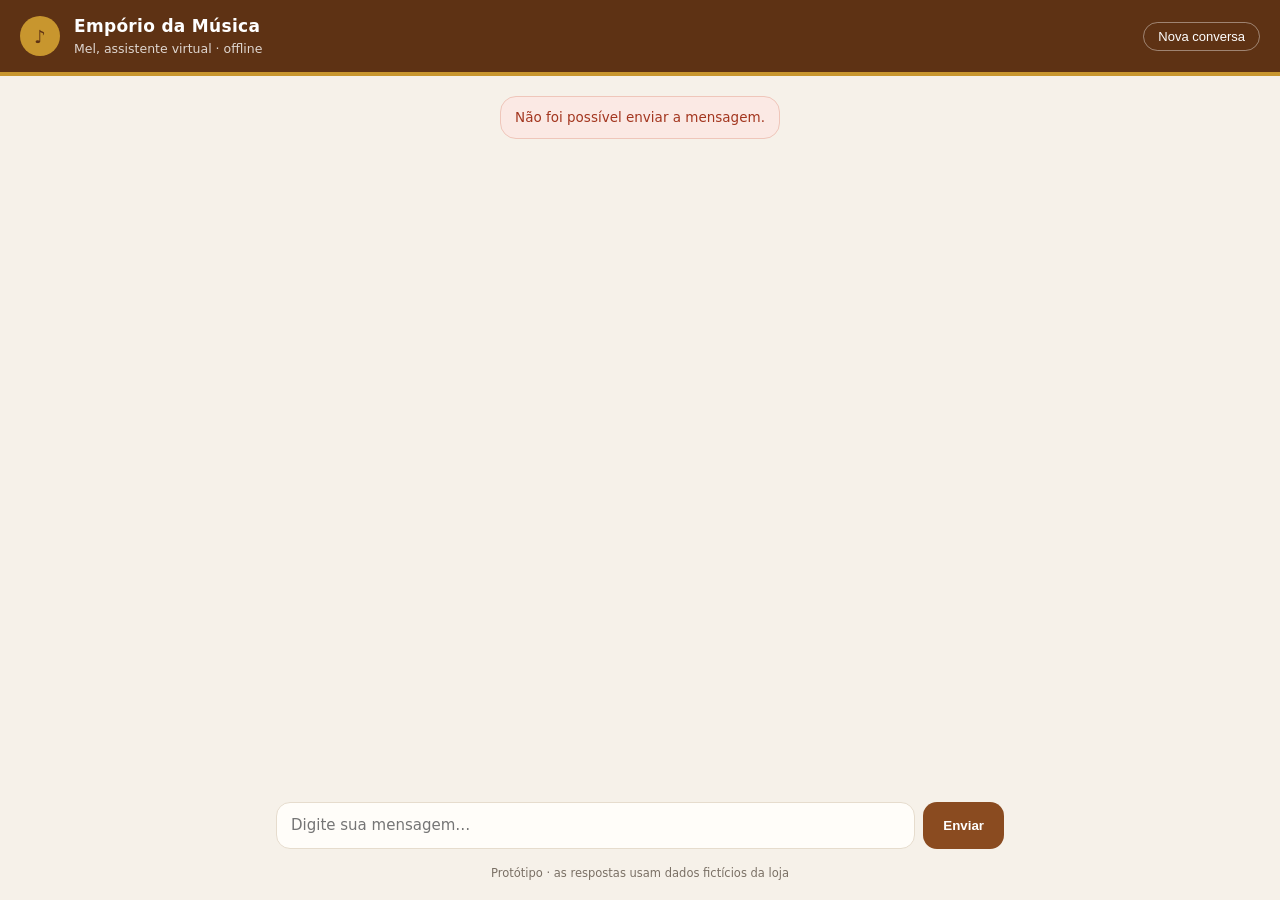
==== src/emporio/web/static/index.html @ 3da44260 "feat(web): add FastAPI chat API, web page with tool trace, transcripts and Dockerfile" ====
<!DOCTYPE html>
<html lang="pt-BR">
<head>
<meta charset="utf-8">
<meta name="viewport" content="width=device-width, initial-scale=1">
<title>Empório da Música — Atendimento</title>
<style>
  :root {
    --ink: #1d1a17;
    --paper: #f6f1e9;
    --card: #fffdf9;
    --wood: #8a4b20;
    --wood-dark: #5e3214;
    --brass: #c8962e;
    --muted: #7a7065;
    --line: #e6dccd;
    --mel: #fbf4e7;
    --you: #2f2a25;
    --error: #a3361f;
  }
  * { box-sizing: border-box; }
  body {
    margin: 0; min-height: 100vh; display: flex; flex-direction: column;
    font: 15px/1.5 "Segoe UI", system-ui, -apple-system, sans-serif;
    color: var(--ink); background: var(--paper);
  }
  header {
    background: var(--wood-dark); color: #fff; padding: 14px 20px;
    display: flex; align-items: center; gap: 14px;
    border-bottom: 4px solid var(--brass);
  }
  .logo {
    width: 40px; height: 40px; border-radius: 50%; background: var(--brass);
    display: grid; place-items: center; font-weight: 700; color: var(--wood-dark); font-size: 18px;
  }
  header h1 { margin: 0; font-size: 17px; letter-spacing: .3px; }
  header p { margin: 0; font-size: 12.5px; opacity: .8; }
  header .spacer { flex: 1; }
  header button {
    background: transparent; color: #fff; border: 1px solid rgba(255,255,255,.4);
    border-radius: 999px; padding: 6px 14px; cursor: pointer; font-size: 13px; white-space: nowrap;
  }
  header button:hover { background: rgba(255,255,255,.1); }
  main { flex: 1; width: 100%; max-width: 760px; margin: 0 auto; padding: 20px 16px 8px; display: flex; flex-direction: column; }
  #log { flex: 1; display: flex; flex-direction: column; gap: 12px; padding-bottom: 12px; }
  .msg { max-width: 82%; padding: 10px 14px; border-radius: 16px; white-space: normal; word-wrap: break-word; }
  .msg.mel { align-self: flex-start; background: var(--mel); border: 1px solid var(--line); border-bottom-left-radius: 4px; }
  .msg.you { align-self: flex-end; background: var(--you); color: #fff; border-bottom-right-radius: 4px; }
  .msg.error { align-self: center; background: #fbe9e4; color: var(--error); border: 1px solid #efc6ba; font-size: 13.5px; }
  .who { font-size: 11.5px; font-weight: 600; color: var(--wood); margin-bottom: 2px; }
  details.trace { margin-top: 8px; font-size: 12px; color: var(--muted); }
  details.trace summary { cursor: pointer; }
  details.trace code { display: block; background: #f1e8da; border-radius: 6px; padding: 4px 8px; margin-top: 4px; white-space: pre-wrap; color: var(--wood-dark); }
  .typing { align-self: flex-start; color: var(--muted); font-size: 13px; padding-left: 4px; }
  .chips { display: flex; flex-wrap: wrap; gap: 8px; margin: 4px 0 14px; }
  .chips button {
    background: var(--card); border: 1px solid var(--line); border-radius: 999px; padding: 6px 12px;
    cursor: pointer; font-size: 13px; color: var(--wood-dark);
  }
  .chips button:hover { border-color: var(--brass); }
  form { position: sticky; bottom: 0; background: var(--paper); padding: 10px 0 16px; display: flex; gap: 8px; }
  textarea {
    flex: 1; resize: none; border: 1px solid var(--line); border-radius: 14px; padding: 11px 14px;
    font: inherit; background: var(--card); min-height: 46px; max-height: 140px;
  }
  textarea:focus { outline: 2px solid var(--brass); outline-offset: 1px; }
  form button {
    background: var(--wood); color: #fff; border: 0; border-radius: 14px; padding: 0 20px;
    font-weight: 600; cursor: pointer;
  }
  form button:disabled { opacity: .5; cursor: default; }
  .footnote { text-align: center; font-size: 11.5px; color: var(--muted); padding-bottom: 10px; }
</style>
</head>
<body>
<header>
  <div class="logo" aria-hidden="true">♪</div>
  <div>
    <h1>Empório da Música</h1>
    <p>Mel, assistente virtual · <span id="model">conectando…</span></p>
  </div>
  <div class="spacer"></div>
  <button id="reset" type="button">Nova conversa</button>
</header>

<main>
  <div id="log" aria-live="polite"></div>
  <div class="chips" id="chips"></div>
  <form id="form">
    <textarea id="input" rows="1" maxlength="1000" placeholder="Digite sua mensagem…" aria-label="Mensagem"></textarea>
    <button id="send" type="submit">Enviar</button>
  </form>
  <div class="footnote" id="footnote">Protótipo · as respostas usam dados fictícios da loja</div>
</main>

<script>
const SUGGESTIONS = [
  "Quais violões vocês têm até R$ 1000?",
  "Quanto custa o Takamine GD20?",
  "Qual o endereço da loja?",
  "Me arrependi da minha compra, posso devolver?",
];
const log = document.getElementById("log");
const form = document.getElementById("form");
const input = document.getElementById("input");
const send = document.getElementById("send");
const chips = document.getElementById("chips");
let sessionId = null;

// Escape first, then allow only **bold** and line breaks: model output never becomes raw HTML (no XSS).
function renderSafe(text) {
  const escaped = text.replace(/&/g, "&amp;").replace(/</g, "&lt;").replace(/>/g, "&gt;").replace(/"/g, "&quot;");
  return escaped.replace(/\*\*(.+?)\*\*/g, "<strong>$1</strong>").replace(/\n/g, "<br>");
}

function addMessage(role, text, trace) {
  const div = document.createElement("div");
  div.className = "msg " + role;
  if (role === "mel") {
    div.innerHTML = '<div class="who">Mel</div>' + renderSafe(text);
    if (trace && trace.length) {
      const details = document.createElement("details");
      details.className = "trace";
      const summary = document.createElement("summary");
      summary.textContent = `consultou ${trace.length} ${trace.length === 1 ? "ferramenta" : "ferramentas"}`;
      details.appendChild(summary);
      for (const step of trace) {
        const code = document.createElement("code");
        code.textContent = `${step.tool}(${JSON.stringify(step.arguments)})${step.ok ? "" : "  ✗ erro"}`;
        details.appendChild(code);
      }
      div.appendChild(details);
    }
  } else {
    div.textContent = text;
  }
  log.appendChild(div);
  div.scrollIntoView({ behavior: "smooth", block: "end" });
  return div;
}

async function api(path, body) {
  const res = await fetch(path, { method: "POST", headers: { "Content-Type": "application/json" }, body: JSON.stringify(body || {}) });
  const data = await res.json().catch(() => ({}));
  if (!res.ok) {
    const detail = typeof data.detail === "string" ? data.detail : "Não foi possível enviar a mensagem.";
    throw Object.assign(new Error(detail), { status: res.status });
  }
  return data;
}

async function startSession() {
  log.innerHTML = "";
  const data = await api("/api/sessions");
  sessionId = data.session_id;
  addMessage("mel", "Oi! Eu sou a **Mel**, assistente virtual do Empório da Música. Posso ajudar com instrumentos, preços, pedidos e políticas da loja. 🎸");
  renderChips();
}

function renderChips() {
  chips.innerHTML = "";
  for (const text of SUGGESTIONS) {
    const b = document.createElement("button");
    b.type = "button";
    b.textContent = text;
    b.onclick = () => submit(text);
    chips.appendChild(b);
  }
}

async function submit(text) {
  text = text.trim();
  if (!text || send.disabled) return;
  chips.innerHTML = "";
  addMessage("you", text);
  input.value = "";
  send.disabled = true;
  const typing = document.createElement("div");
  typing.className = "typing";
  typing.textContent = "Mel está digitando…";
  log.appendChild(typing);
  try {
    const data = await api("/api/chat", { session_id: sessionId, message: text });
    addMessage("mel", data.reply, data.tool_trace);
    document.getElementById("footnote").textContent = `Protótipo · ${data.messages_left} mensagens restantes nesta conversa`;
  } catch (err) {
    addMessage("error", err.message);
    if (err.status === 404) await startSession();
  } finally {
    typing.remove();
    send.disabled = false;
    input.focus();
  }
}

form.addEventListener("submit", (e) => { e.preventDefault(); submit(input.value); });
input.addEventListener("keydown", (e) => {
  if (e.key === "Enter" && !e.shiftKey) { e.preventDefault(); submit(input.value); }
});
document.getElementById("reset").onclick = () => startSession().catch((e) => addMessage("error", e.message));

fetch("/health").then((r) => r.json()).then((h) => {
  document.getElementById("model").textContent = h.model ? `${h.provider}/${h.model}` : "online";
}).catch(() => { document.getElementById("model").textContent = "offline"; });
startSession().catch((e) => addMessage("error", e.message));
</script>
</body>
</html>
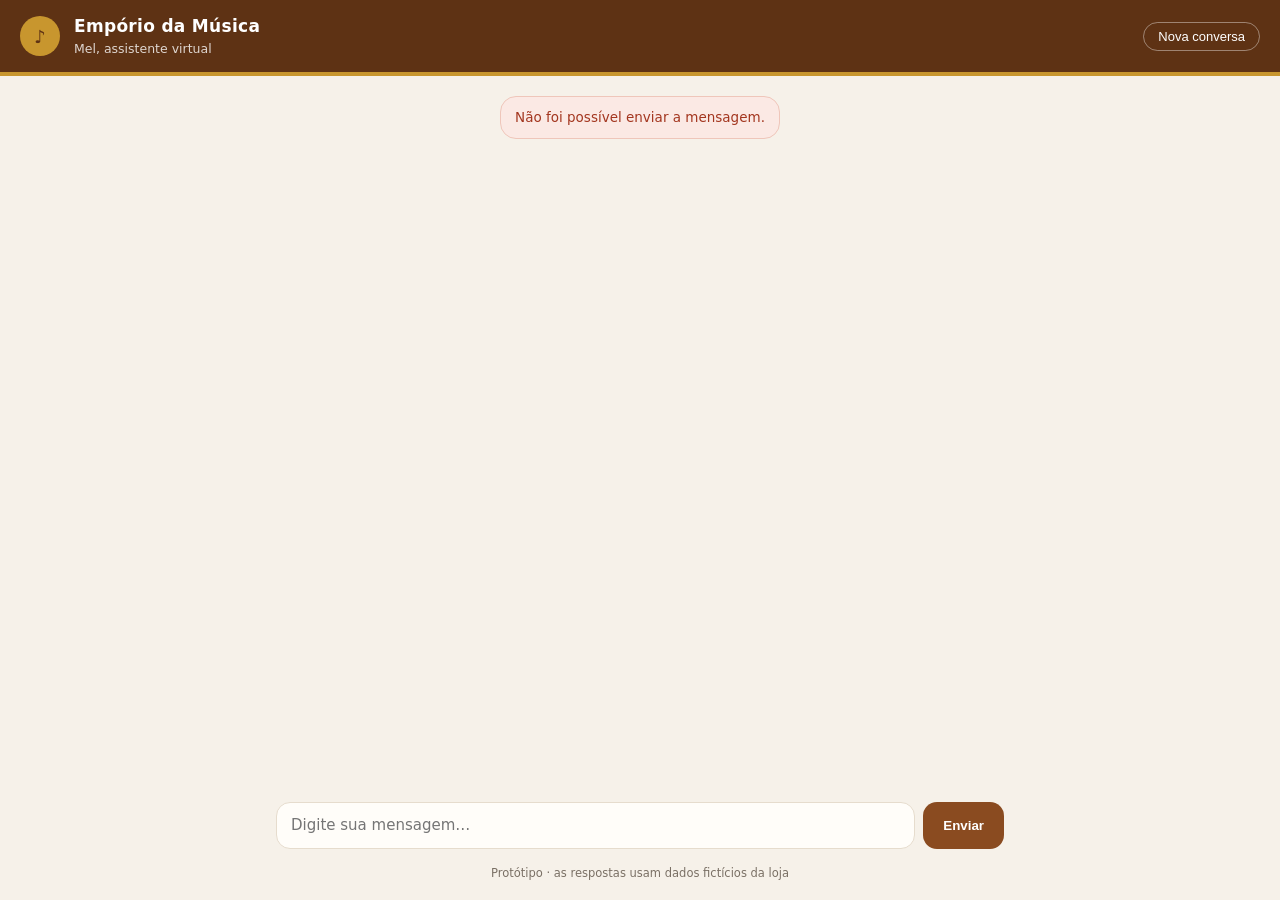
==== commit e3e0e6b6: "feat(web): add server-side demo mode to expose model, tool trace and API docs only for evaluation" ====
--- a/src/emporio/web/static/index.html
+++ b/src/emporio/web/static/index.html
@@ -70,6 +70,11 @@
   }
   form button:disabled { opacity: .5; cursor: default; }
   .footnote { text-align: center; font-size: 11.5px; color: var(--muted); padding-bottom: 10px; }
+  .demo-banner {
+    display: none; background: #fff4d6; color: #6b4a00; border-bottom: 1px solid #ecd9a4;
+    font-size: 12.5px; padding: 8px 20px; text-align: center;
+  }
+  .demo-banner strong { color: #5a3d00; }
 </style>
 </head>
 <body>
@@ -77,11 +82,15 @@
   <div class="logo" aria-hidden="true">♪</div>
   <div>
     <h1>Empório da Música</h1>
-    <p>Mel, assistente virtual · <span id="model">conectando…</span></p>
+    <p>Mel, assistente virtual<span id="model"></span></p>
   </div>
   <div class="spacer"></div>
   <button id="reset" type="button">Nova conversa</button>
 </header>
+<div class="demo-banner" id="demo-banner" role="note">
+  <strong>Modo demonstração</strong> · exibe o modelo e as consultas internas (tools) de cada resposta, para avaliação técnica.
+  Em produção (<code>DEMO_MODE=false</code>) fica desligado e o cliente vê apenas a conversa.
+</div>
 
 <main>
   <div id="log" aria-live="polite"></div>
@@ -122,7 +131,7 @@
       const details = document.createElement("details");
       details.className = "trace";
       const summary = document.createElement("summary");
-      summary.textContent = `consultou ${trace.length} ${trace.length === 1 ? "ferramenta" : "ferramentas"}`;
+      summary.textContent = `🔧 consultas internas: ${trace.length} ${trace.length === 1 ? "tool" : "tools"} (modo demonstração)`;
       details.appendChild(summary);
       for (const step of trace) {
         const code = document.createElement("code");
@@ -200,8 +209,11 @@
 document.getElementById("reset").onclick = () => startSession().catch((e) => addMessage("error", e.message));
 
 fetch("/health").then((r) => r.json()).then((h) => {
-  document.getElementById("model").textContent = h.model ? `${h.provider}/${h.model}` : "online";
-}).catch(() => { document.getElementById("model").textContent = "offline"; });
+  if (h.demo_mode) {
+    document.getElementById("demo-banner").style.display = "block";
+    if (h.model) document.getElementById("model").textContent = ` · ${h.provider}/${h.model}`;
+  }
+}).catch(() => {});
 startSession().catch((e) => addMessage("error", e.message));
 </script>
 </body>
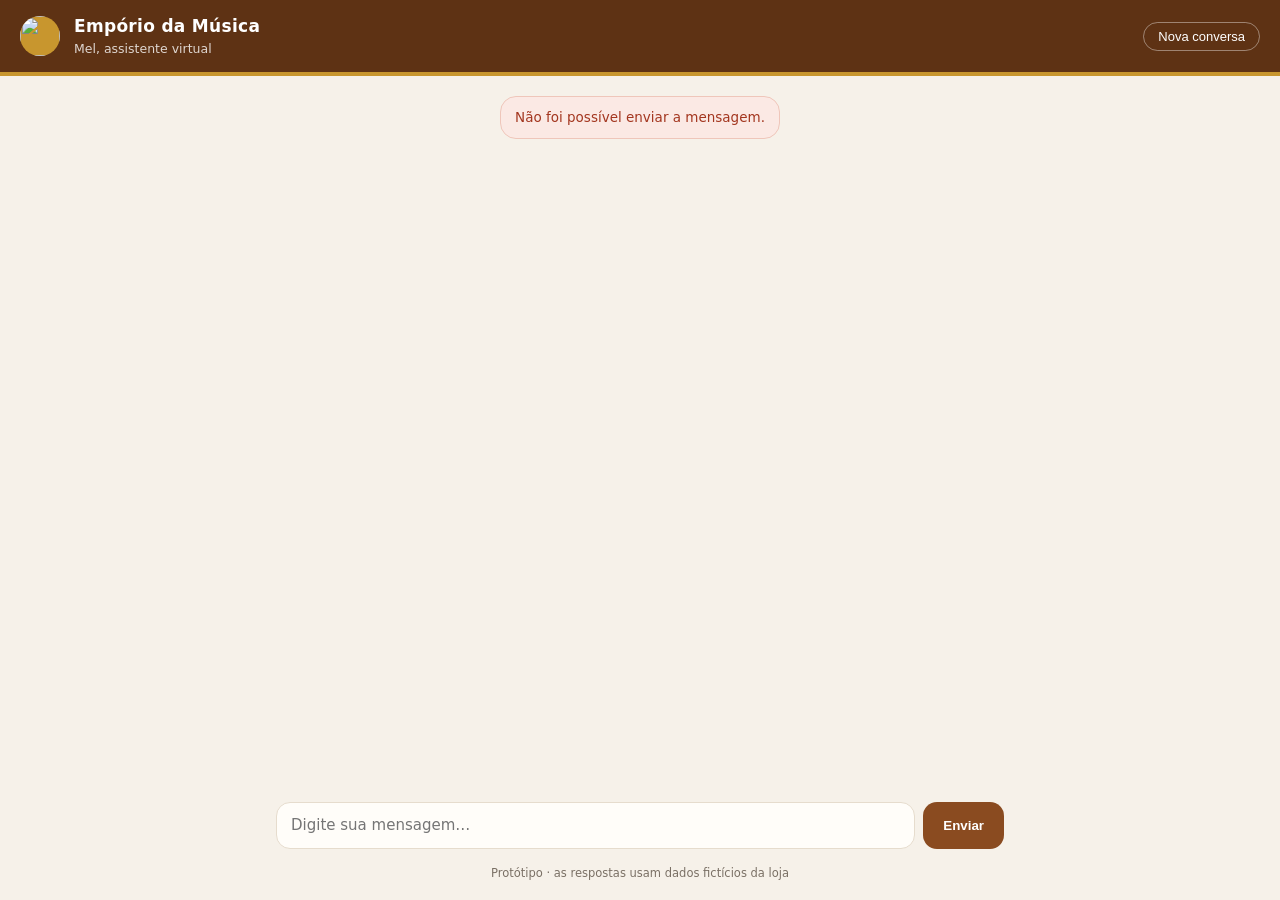
==== commit 6da152d6: "feat(web): store front page with Mel mascot and chat widget, agent unchanged (ADR-017)" ====
--- a/src/emporio/web/static/index.html
+++ b/src/emporio/web/static/index.html
@@ -4,6 +4,7 @@
 <meta charset="utf-8">
 <meta name="viewport" content="width=device-width, initial-scale=1">
 <title>Empório da Música — Atendimento</title>
+<link rel="icon" href="/static/mel_icon.svg" type="image/svg+xml">
 <style>
   :root {
     --ink: #1d1a17;
@@ -75,11 +76,12 @@
     font-size: 12.5px; padding: 8px 20px; text-align: center;
   }
   .demo-banner strong { color: #5a3d00; }
+  body.embed header { padding-right: 52px; } /* room for the store widget's close button */
 </style>
 </head>
 <body>
 <header>
-  <div class="logo" aria-hidden="true">♪</div>
+  <img class="logo" src="/static/mel_icon.svg" alt="" aria-hidden="true">
   <div>
     <h1>Empório da Música</h1>
     <p>Mel, assistente virtual<span id="model"></span></p>
@@ -103,6 +105,7 @@
 </main>
 
 <script>
+if (new URLSearchParams(location.search).has("embed")) document.body.classList.add("embed");
 const SUGGESTIONS = [
   "Quais violões vocês têm até R$ 1000?",
   "Quanto custa o Takamine GD20?",
@@ -202,6 +205,11 @@
   }
 }
 
+// Embedded in the store page: accept questions only from the same origin (the "Perguntar à Mel" buttons).
+window.addEventListener("message", (e) => {
+  if (e.origin !== location.origin || !e.data || typeof e.data.ask !== "string") return;
+  submit(e.data.ask.slice(0, 1000));
+});
 form.addEventListener("submit", (e) => { e.preventDefault(); submit(input.value); });
 input.addEventListener("keydown", (e) => {
   if (e.key === "Enter" && !e.shiftKey) { e.preventDefault(); submit(input.value); }
@@ -214,7 +222,9 @@
     if (h.model) document.getElementById("model").textContent = ` · ${h.provider}/${h.model}`;
   }
 }).catch(() => {});
-startSession().catch((e) => addMessage("error", e.message));
+startSession().then(() => {
+  if (window.parent !== window) window.parent.postMessage({ ready: true }, location.origin);
+}).catch((e) => addMessage("error", e.message));
 </script>
 </body>
 </html>
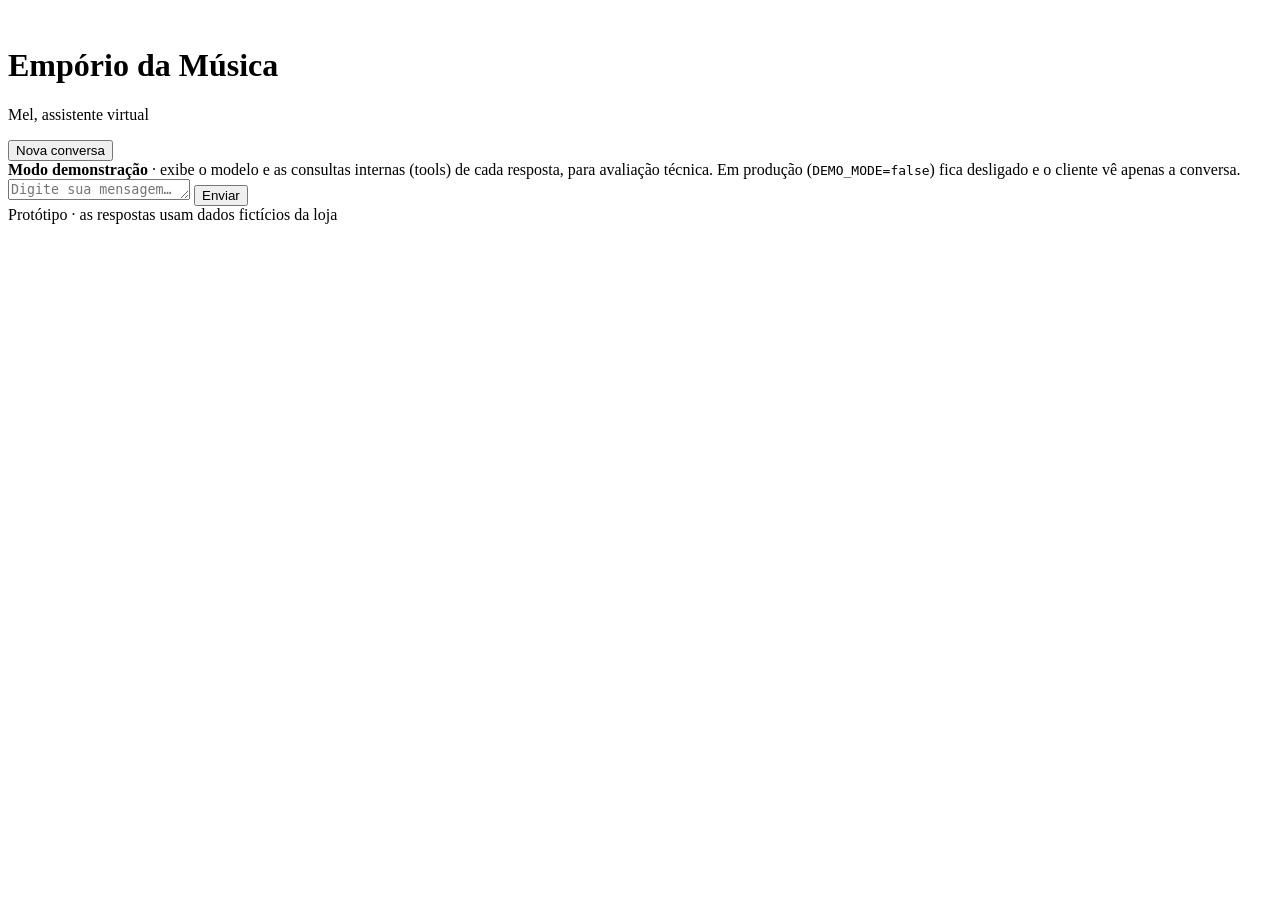
==== commit 48552b5a: "feat(web): split pages into HTML/CSS/JS and add a strict CSP without unsafe-inline (ADR-018)" ====
--- a/src/emporio/web/static/index.html
+++ b/src/emporio/web/static/index.html
@@ -5,79 +5,7 @@
 <meta name="viewport" content="width=device-width, initial-scale=1">
 <title>Empório da Música — Atendimento</title>
 <link rel="icon" href="/static/mel_icon.svg" type="image/svg+xml">
-<style>
-  :root {
-    --ink: #1d1a17;
-    --paper: #f6f1e9;
-    --card: #fffdf9;
-    --wood: #8a4b20;
-    --wood-dark: #5e3214;
-    --brass: #c8962e;
-    --muted: #7a7065;
-    --line: #e6dccd;
-    --mel: #fbf4e7;
-    --you: #2f2a25;
-    --error: #a3361f;
-  }
-  * { box-sizing: border-box; }
-  body {
-    margin: 0; min-height: 100vh; display: flex; flex-direction: column;
-    font: 15px/1.5 "Segoe UI", system-ui, -apple-system, sans-serif;
-    color: var(--ink); background: var(--paper);
-  }
-  header {
-    background: var(--wood-dark); color: #fff; padding: 14px 20px;
-    display: flex; align-items: center; gap: 14px;
-    border-bottom: 4px solid var(--brass);
-  }
-  .logo {
-    width: 40px; height: 40px; border-radius: 50%; background: var(--brass);
-    display: grid; place-items: center; font-weight: 700; color: var(--wood-dark); font-size: 18px;
-  }
-  header h1 { margin: 0; font-size: 17px; letter-spacing: .3px; }
-  header p { margin: 0; font-size: 12.5px; opacity: .8; }
-  header .spacer { flex: 1; }
-  header button {
-    background: transparent; color: #fff; border: 1px solid rgba(255,255,255,.4);
-    border-radius: 999px; padding: 6px 14px; cursor: pointer; font-size: 13px; white-space: nowrap;
-  }
-  header button:hover { background: rgba(255,255,255,.1); }
-  main { flex: 1; width: 100%; max-width: 760px; margin: 0 auto; padding: 20px 16px 8px; display: flex; flex-direction: column; }
-  #log { flex: 1; display: flex; flex-direction: column; gap: 12px; padding-bottom: 12px; }
-  .msg { max-width: 82%; padding: 10px 14px; border-radius: 16px; white-space: normal; word-wrap: break-word; }
-  .msg.mel { align-self: flex-start; background: var(--mel); border: 1px solid var(--line); border-bottom-left-radius: 4px; }
-  .msg.you { align-self: flex-end; background: var(--you); color: #fff; border-bottom-right-radius: 4px; }
-  .msg.error { align-self: center; background: #fbe9e4; color: var(--error); border: 1px solid #efc6ba; font-size: 13.5px; }
-  .who { font-size: 11.5px; font-weight: 600; color: var(--wood); margin-bottom: 2px; }
-  details.trace { margin-top: 8px; font-size: 12px; color: var(--muted); }
-  details.trace summary { cursor: pointer; }
-  details.trace code { display: block; background: #f1e8da; border-radius: 6px; padding: 4px 8px; margin-top: 4px; white-space: pre-wrap; color: var(--wood-dark); }
-  .typing { align-self: flex-start; color: var(--muted); font-size: 13px; padding-left: 4px; }
-  .chips { display: flex; flex-wrap: wrap; gap: 8px; margin: 4px 0 14px; }
-  .chips button {
-    background: var(--card); border: 1px solid var(--line); border-radius: 999px; padding: 6px 12px;
-    cursor: pointer; font-size: 13px; color: var(--wood-dark);
-  }
-  .chips button:hover { border-color: var(--brass); }
-  form { position: sticky; bottom: 0; background: var(--paper); padding: 10px 0 16px; display: flex; gap: 8px; }
-  textarea {
-    flex: 1; resize: none; border: 1px solid var(--line); border-radius: 14px; padding: 11px 14px;
-    font: inherit; background: var(--card); min-height: 46px; max-height: 140px;
-  }
-  textarea:focus { outline: 2px solid var(--brass); outline-offset: 1px; }
-  form button {
-    background: var(--wood); color: #fff; border: 0; border-radius: 14px; padding: 0 20px;
-    font-weight: 600; cursor: pointer;
-  }
-  form button:disabled { opacity: .5; cursor: default; }
-  .footnote { text-align: center; font-size: 11.5px; color: var(--muted); padding-bottom: 10px; }
-  .demo-banner {
-    display: none; background: #fff4d6; color: #6b4a00; border-bottom: 1px solid #ecd9a4;
-    font-size: 12.5px; padding: 8px 20px; text-align: center;
-  }
-  .demo-banner strong { color: #5a3d00; }
-  body.embed header { padding-right: 52px; } /* room for the store widget's close button */
-</style>
+<link rel="stylesheet" href="/static/css/chat.css">
 </head>
 <body>
 <header>
@@ -104,127 +32,6 @@
   <div class="footnote" id="footnote">Protótipo · as respostas usam dados fictícios da loja</div>
 </main>
 
-<script>
-if (new URLSearchParams(location.search).has("embed")) document.body.classList.add("embed");
-const SUGGESTIONS = [
-  "Quais violões vocês têm até R$ 1000?",
-  "Quanto custa o Takamine GD20?",
-  "Qual o endereço da loja?",
-  "Me arrependi da minha compra, posso devolver?",
-];
-const log = document.getElementById("log");
-const form = document.getElementById("form");
-const input = document.getElementById("input");
-const send = document.getElementById("send");
-const chips = document.getElementById("chips");
-let sessionId = null;
-
-// Escape first, then allow only **bold** and line breaks: model output never becomes raw HTML (no XSS).
-function renderSafe(text) {
-  const escaped = text.replace(/&/g, "&amp;").replace(/</g, "&lt;").replace(/>/g, "&gt;").replace(/"/g, "&quot;");
-  return escaped.replace(/\*\*(.+?)\*\*/g, "<strong>$1</strong>").replace(/\n/g, "<br>");
-}
-
-function addMessage(role, text, trace) {
-  const div = document.createElement("div");
-  div.className = "msg " + role;
-  if (role === "mel") {
-    div.innerHTML = '<div class="who">Mel</div>' + renderSafe(text);
-    if (trace && trace.length) {
-      const details = document.createElement("details");
-      details.className = "trace";
-      const summary = document.createElement("summary");
-      summary.textContent = `🔧 consultas internas: ${trace.length} ${trace.length === 1 ? "tool" : "tools"} (modo demonstração)`;
-      details.appendChild(summary);
-      for (const step of trace) {
-        const code = document.createElement("code");
-        code.textContent = `${step.tool}(${JSON.stringify(step.arguments)})${step.ok ? "" : "  ✗ erro"}`;
-        details.appendChild(code);
-      }
-      div.appendChild(details);
-    }
-  } else {
-    div.textContent = text;
-  }
-  log.appendChild(div);
-  div.scrollIntoView({ behavior: "smooth", block: "end" });
-  return div;
-}
-
-async function api(path, body) {
-  const res = await fetch(path, { method: "POST", headers: { "Content-Type": "application/json" }, body: JSON.stringify(body || {}) });
-  const data = await res.json().catch(() => ({}));
-  if (!res.ok) {
-    const detail = typeof data.detail === "string" ? data.detail : "Não foi possível enviar a mensagem.";
-    throw Object.assign(new Error(detail), { status: res.status });
-  }
-  return data;
-}
-
-async function startSession() {
-  log.innerHTML = "";
-  const data = await api("/api/sessions");
-  sessionId = data.session_id;
-  addMessage("mel", "Oi! Eu sou a **Mel**, assistente virtual do Empório da Música. Posso ajudar com instrumentos, preços, pedidos e políticas da loja. 🎸");
-  renderChips();
-}
-
-function renderChips() {
-  chips.innerHTML = "";
-  for (const text of SUGGESTIONS) {
-    const b = document.createElement("button");
-    b.type = "button";
-    b.textContent = text;
-    b.onclick = () => submit(text);
-    chips.appendChild(b);
-  }
-}
-
-async function submit(text) {
-  text = text.trim();
-  if (!text || send.disabled) return;
-  chips.innerHTML = "";
-  addMessage("you", text);
-  input.value = "";
-  send.disabled = true;
-  const typing = document.createElement("div");
-  typing.className = "typing";
-  typing.textContent = "Mel está digitando…";
-  log.appendChild(typing);
-  try {
-    const data = await api("/api/chat", { session_id: sessionId, message: text });
-    addMessage("mel", data.reply, data.tool_trace);
-    document.getElementById("footnote").textContent = `Protótipo · ${data.messages_left} mensagens restantes nesta conversa`;
-  } catch (err) {
-    addMessage("error", err.message);
-    if (err.status === 404) await startSession();
-  } finally {
-    typing.remove();
-    send.disabled = false;
-    input.focus();
-  }
-}
-
-// Embedded in the store page: accept questions only from the same origin (the "Perguntar à Mel" buttons).
-window.addEventListener("message", (e) => {
-  if (e.origin !== location.origin || !e.data || typeof e.data.ask !== "string") return;
-  submit(e.data.ask.slice(0, 1000));
-});
-form.addEventListener("submit", (e) => { e.preventDefault(); submit(input.value); });
-input.addEventListener("keydown", (e) => {
-  if (e.key === "Enter" && !e.shiftKey) { e.preventDefault(); submit(input.value); }
-});
-document.getElementById("reset").onclick = () => startSession().catch((e) => addMessage("error", e.message));
-
-fetch("/health").then((r) => r.json()).then((h) => {
-  if (h.demo_mode) {
-    document.getElementById("demo-banner").style.display = "block";
-    if (h.model) document.getElementById("model").textContent = ` · ${h.provider}/${h.model}`;
-  }
-}).catch(() => {});
-startSession().then(() => {
-  if (window.parent !== window) window.parent.postMessage({ ready: true }, location.origin);
-}).catch((e) => addMessage("error", e.message));
-</script>
+<script src="/static/js/chat.js"></script>
 </body>
 </html>
